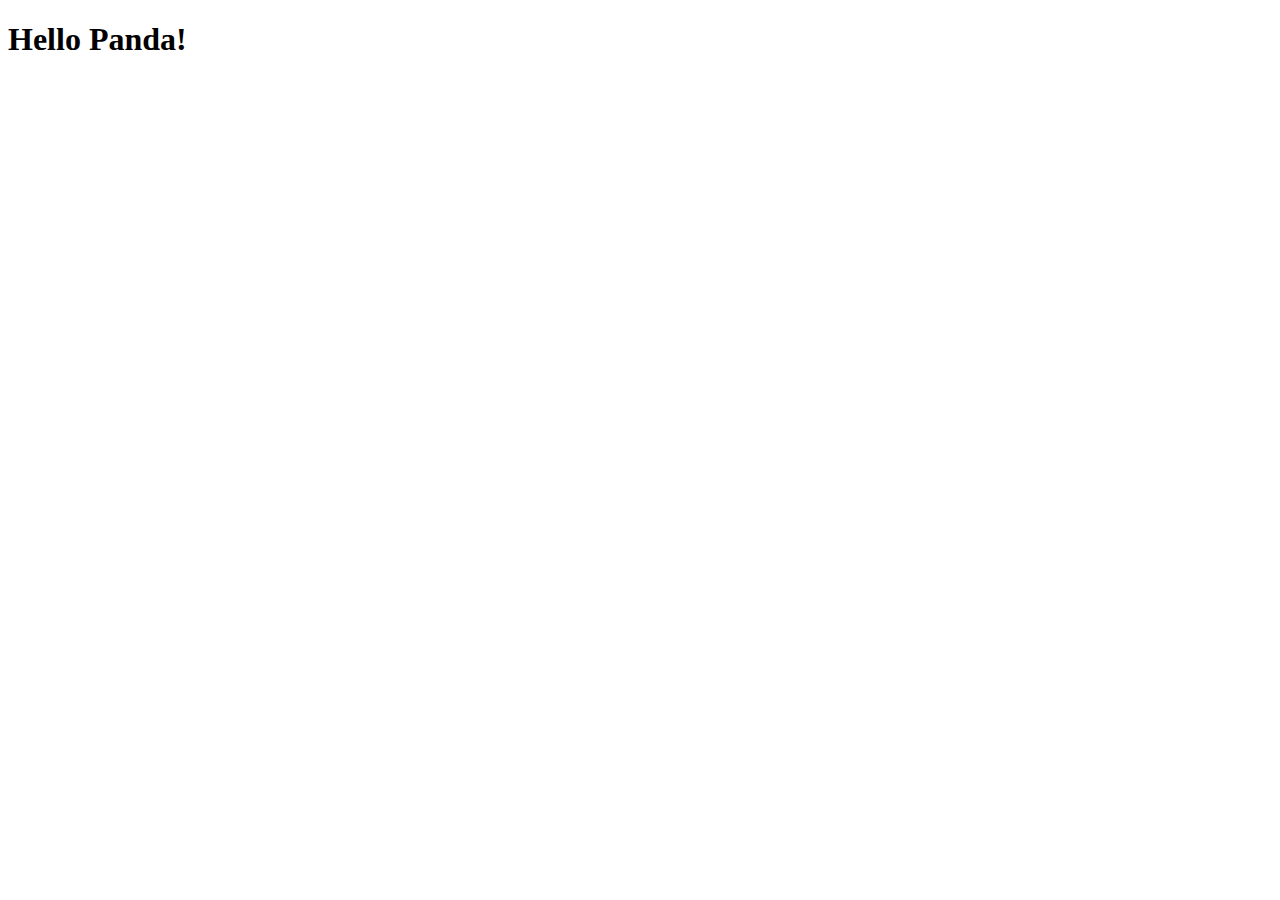
==== index.html @ c55feeef "first commit" ====
<!DOCTYPE html>
<html lang="en">
<head>
    <meta charset="UTF-8">
    <meta name="viewport" content="width=device-width, initial-scale=1.0">
    <title>Panda-Commerce!</title>
     <!-- cdn link for bootstrap -->
    <link href="https://cdn.jsdelivr.net/npm/bootstrap@5.0.0-beta1/dist/css/bootstrap.min.css" rel="stylesheet" integrity="sha384-giJF6kkoqNQ00vy+HMDP7azOuL0xtbfIcaT9wjKHr8RbDVddVHyTfAAsrekwKmP1" crossorigin="anonymous">
</head>
<body>
   <h1>Hello Panda!</h1>
    


    <!-- bootstrap bundle script link -->
    <script src="https://cdn.jsdelivr.net/npm/bootstrap@5.0.0-beta1/dist/js/bootstrap.bundle.min.js" integrity="sha384-ygbV9kiqUc6oa4msXn9868pTtWMgiQaeYH7/t7LECLbyPA2x65Kgf80OJFdroafW" crossorigin="anonymous"></script>
</body>
</html>
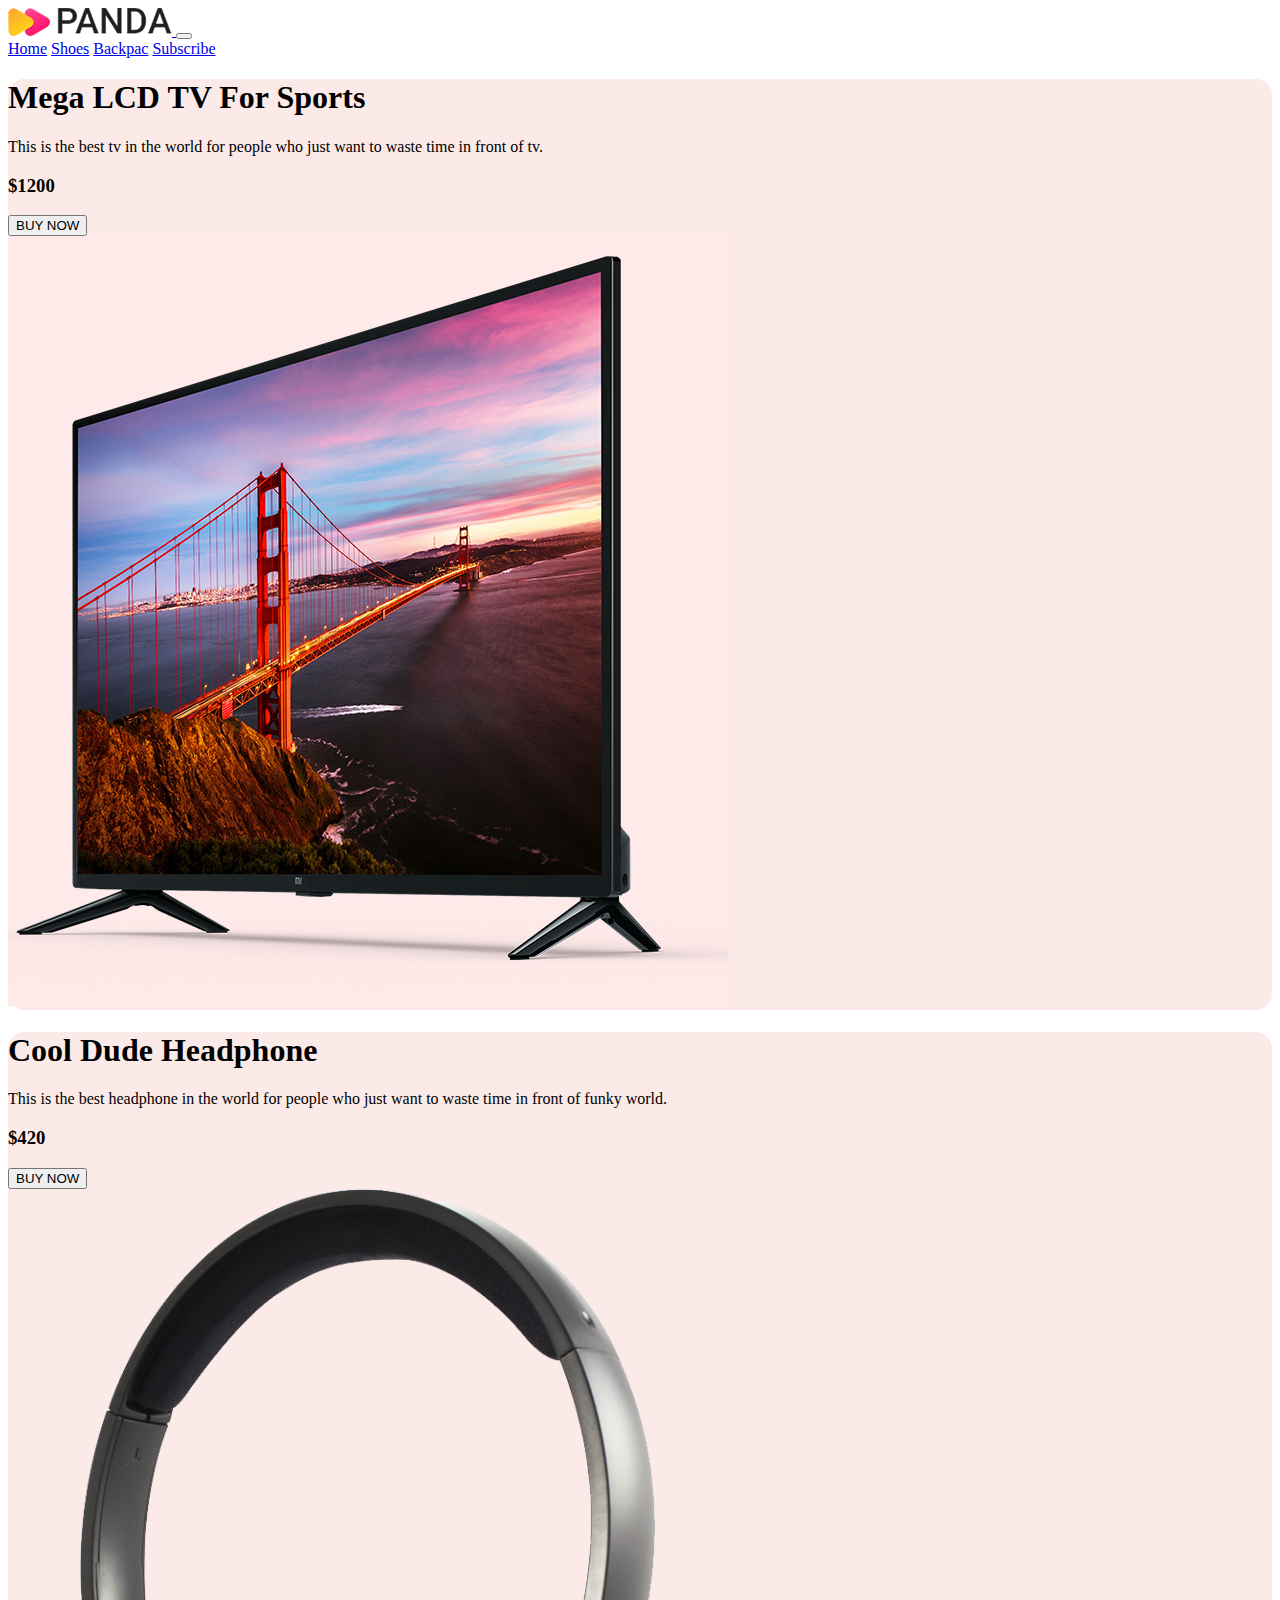
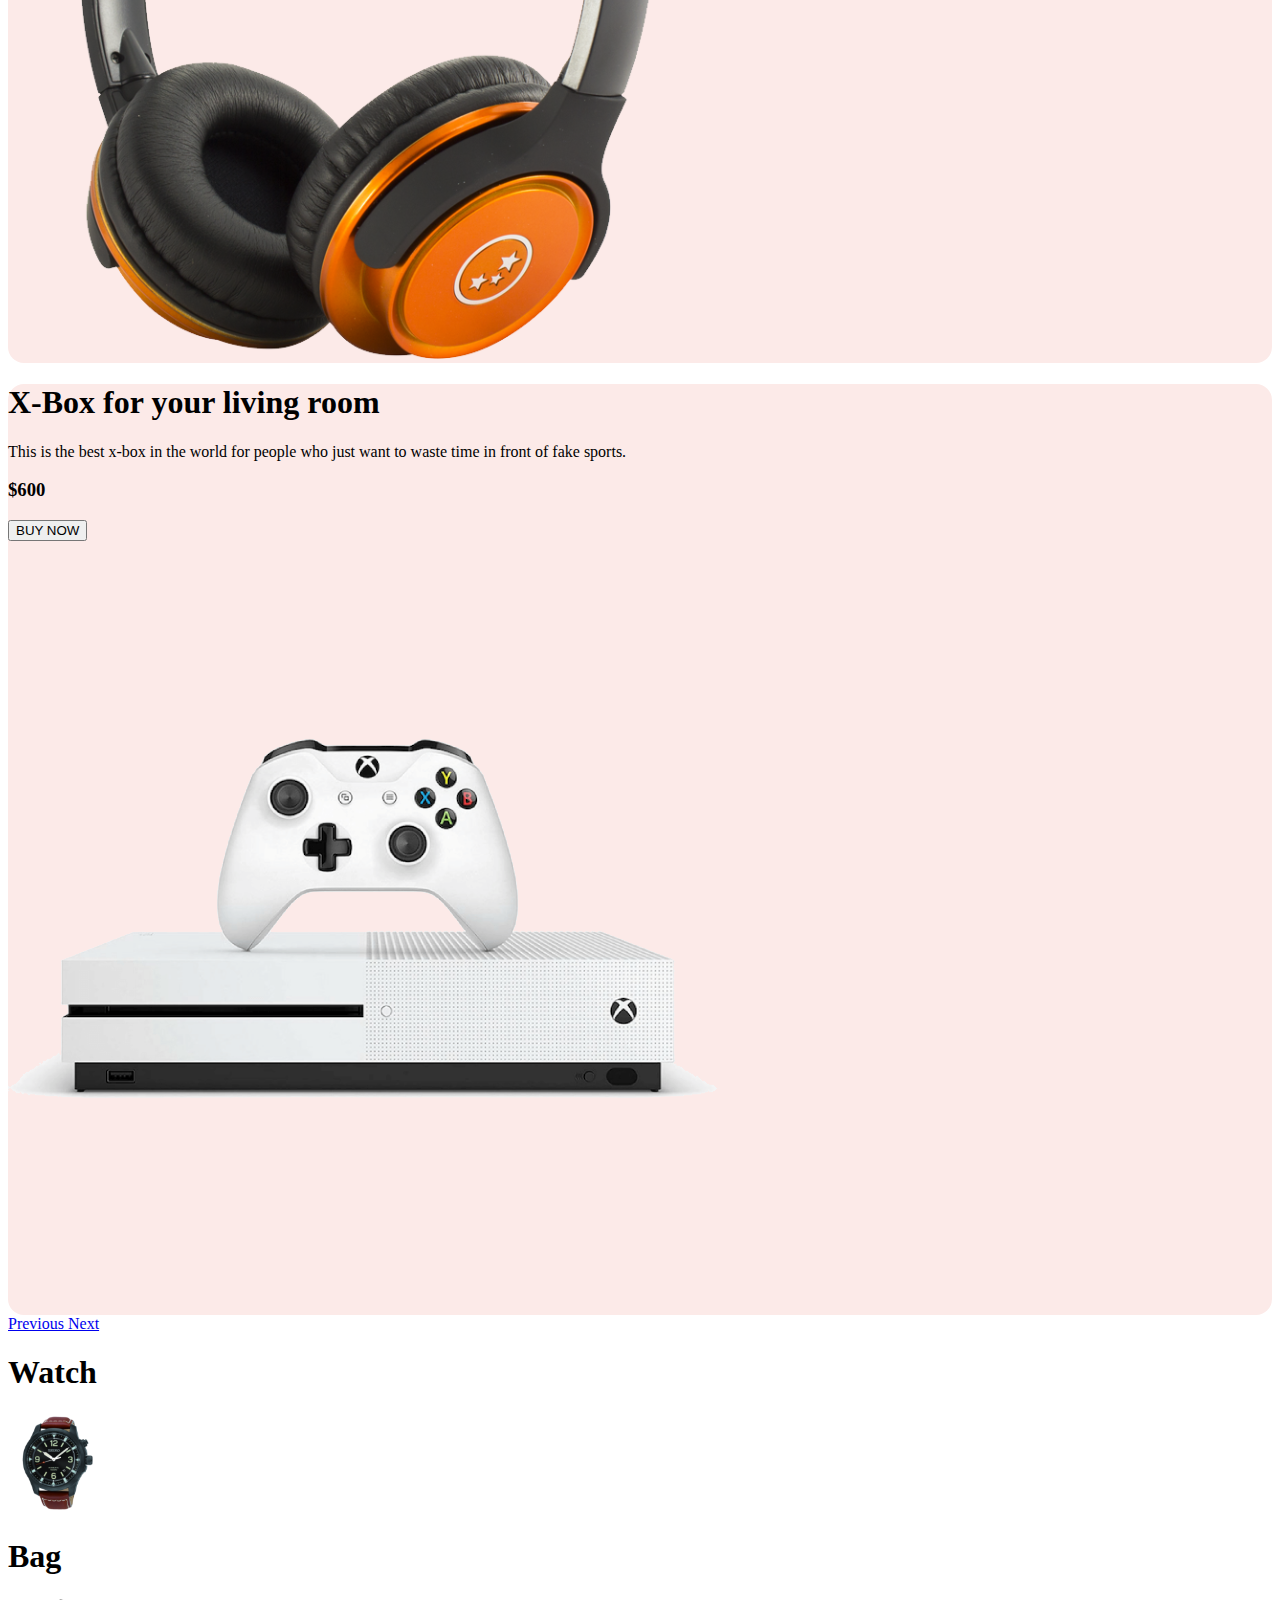
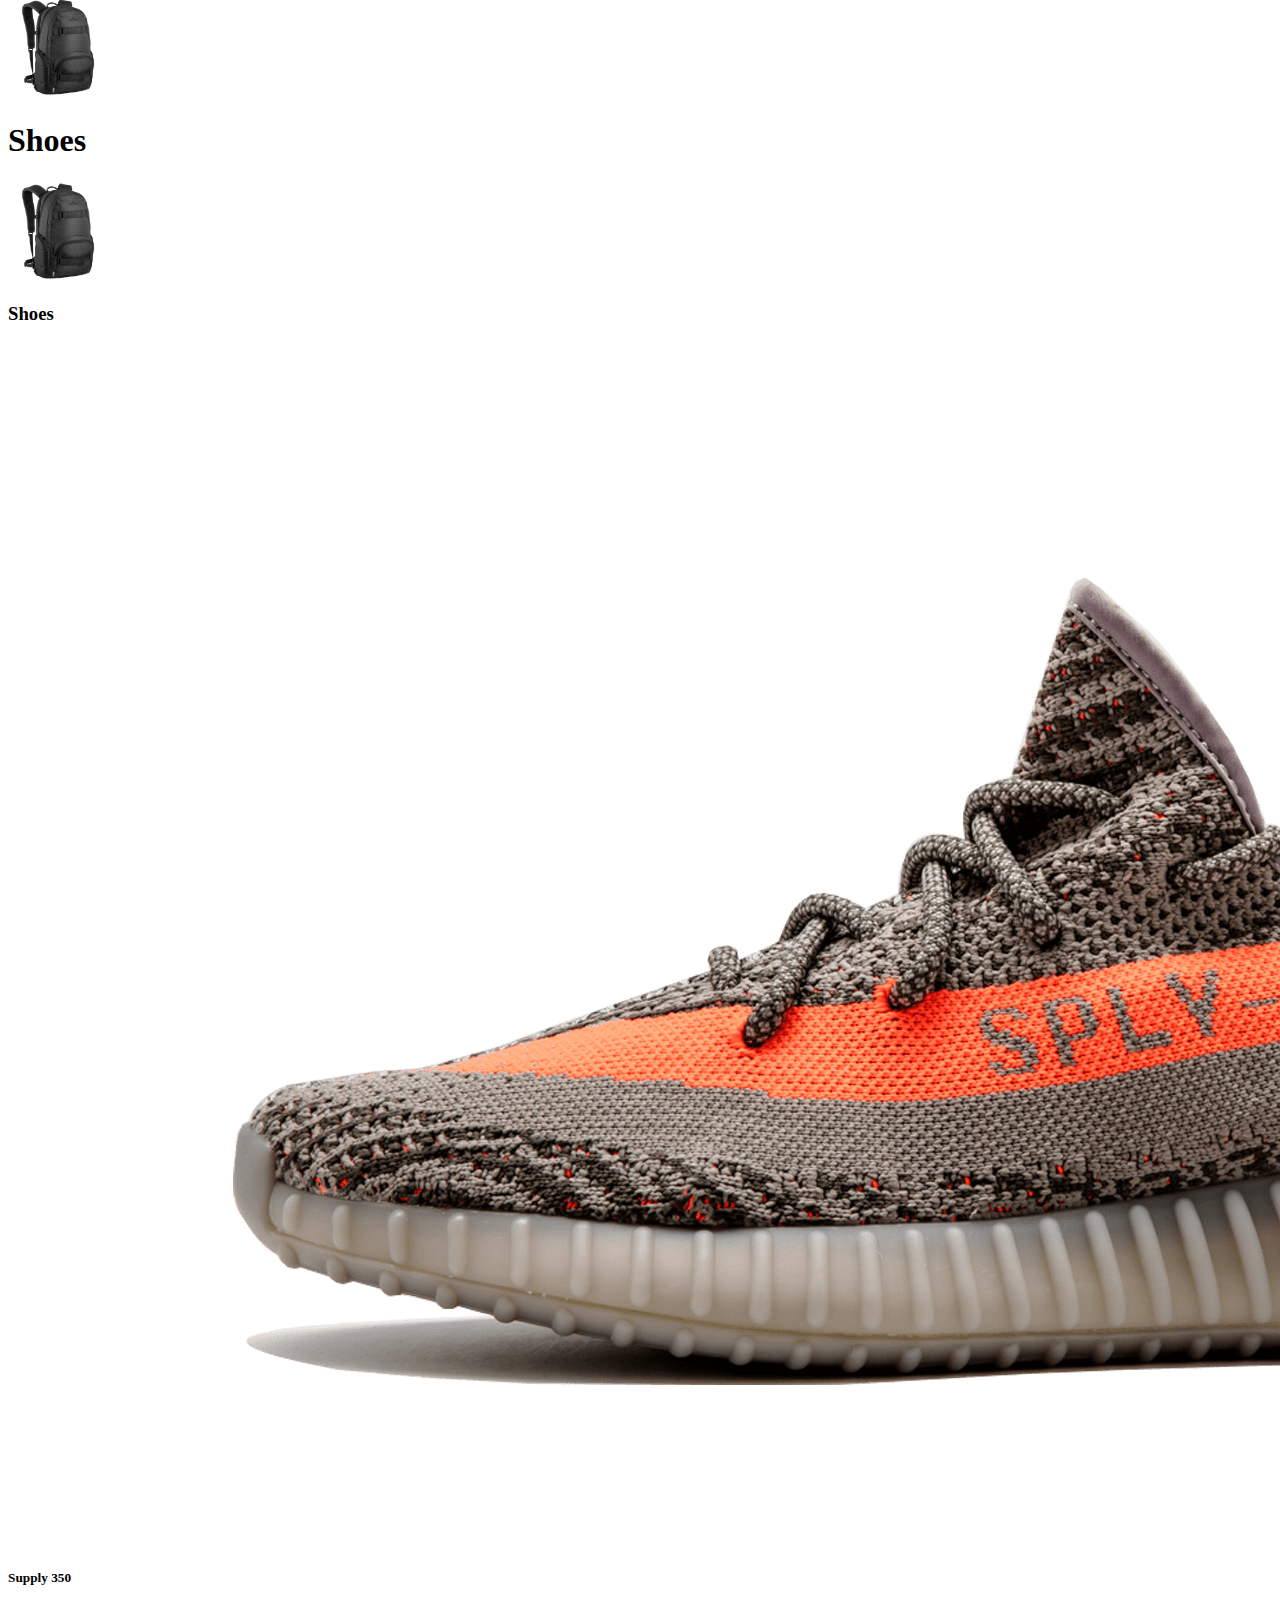
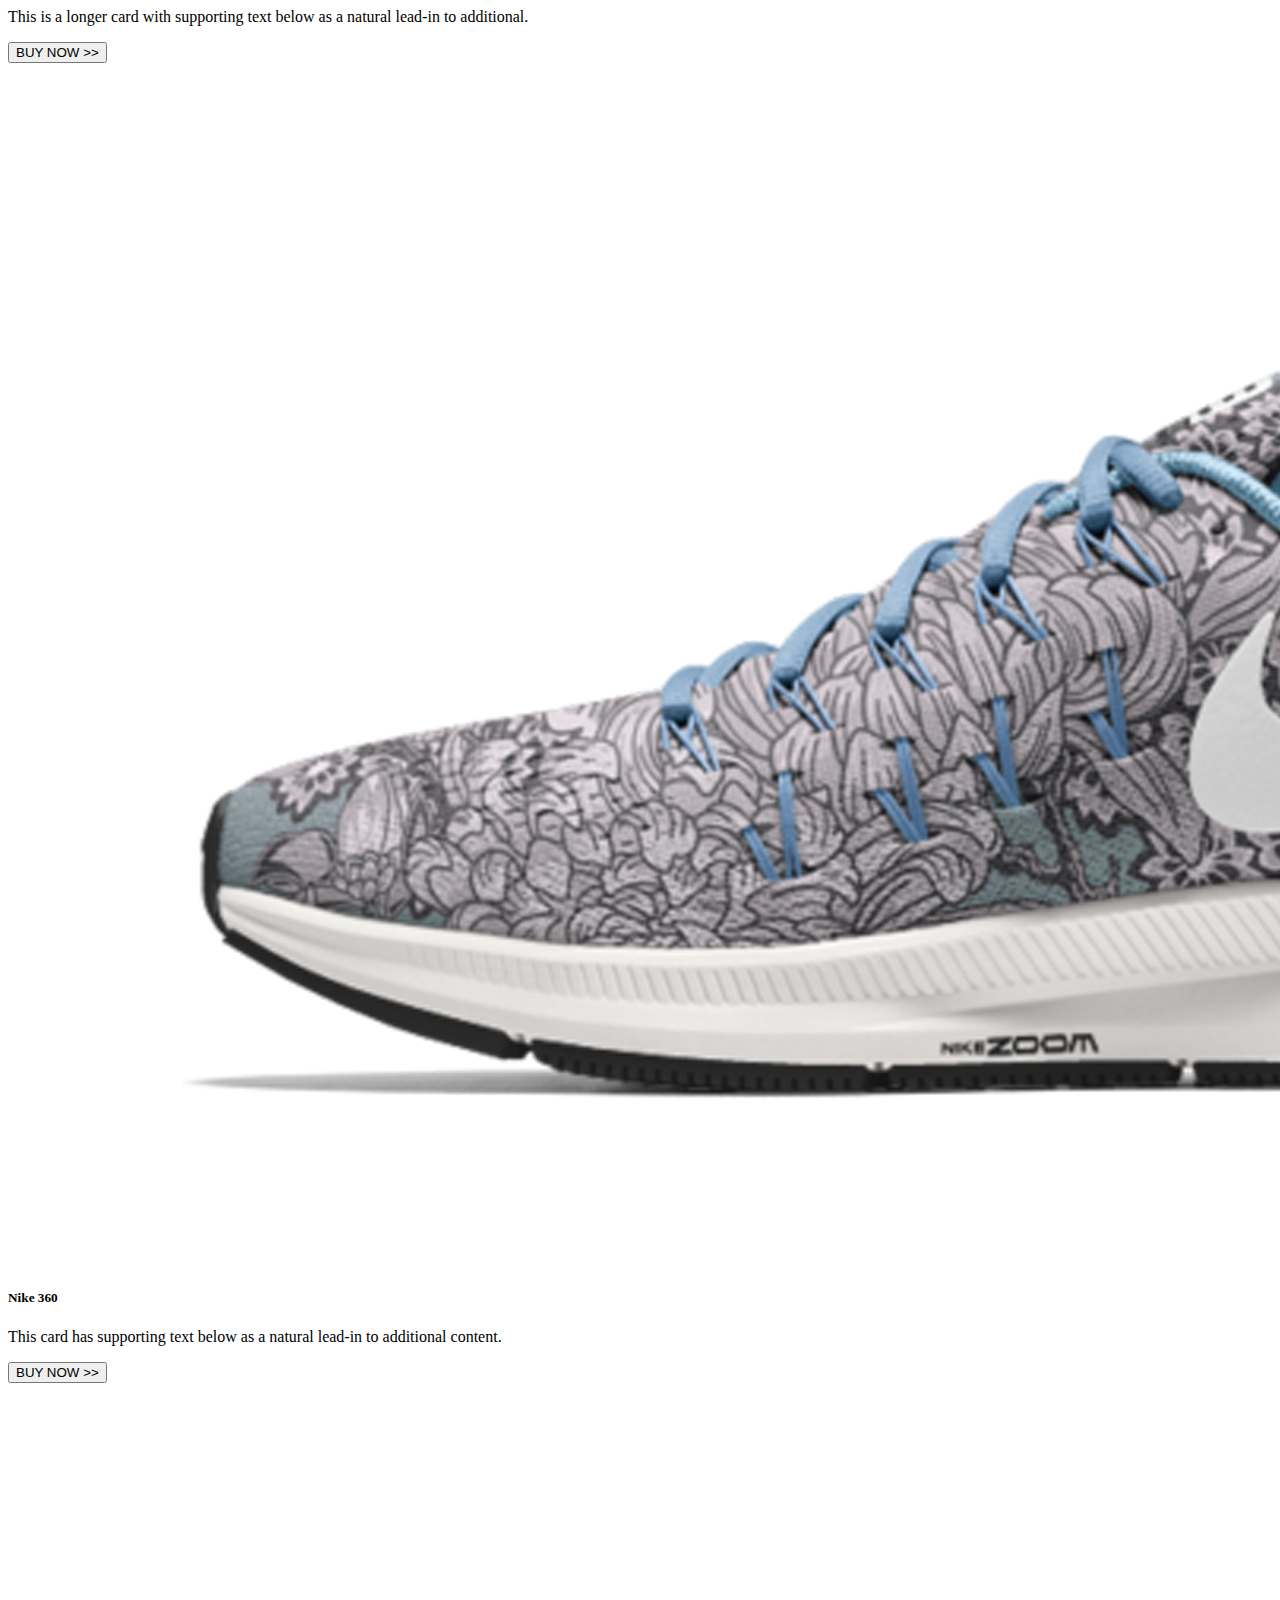
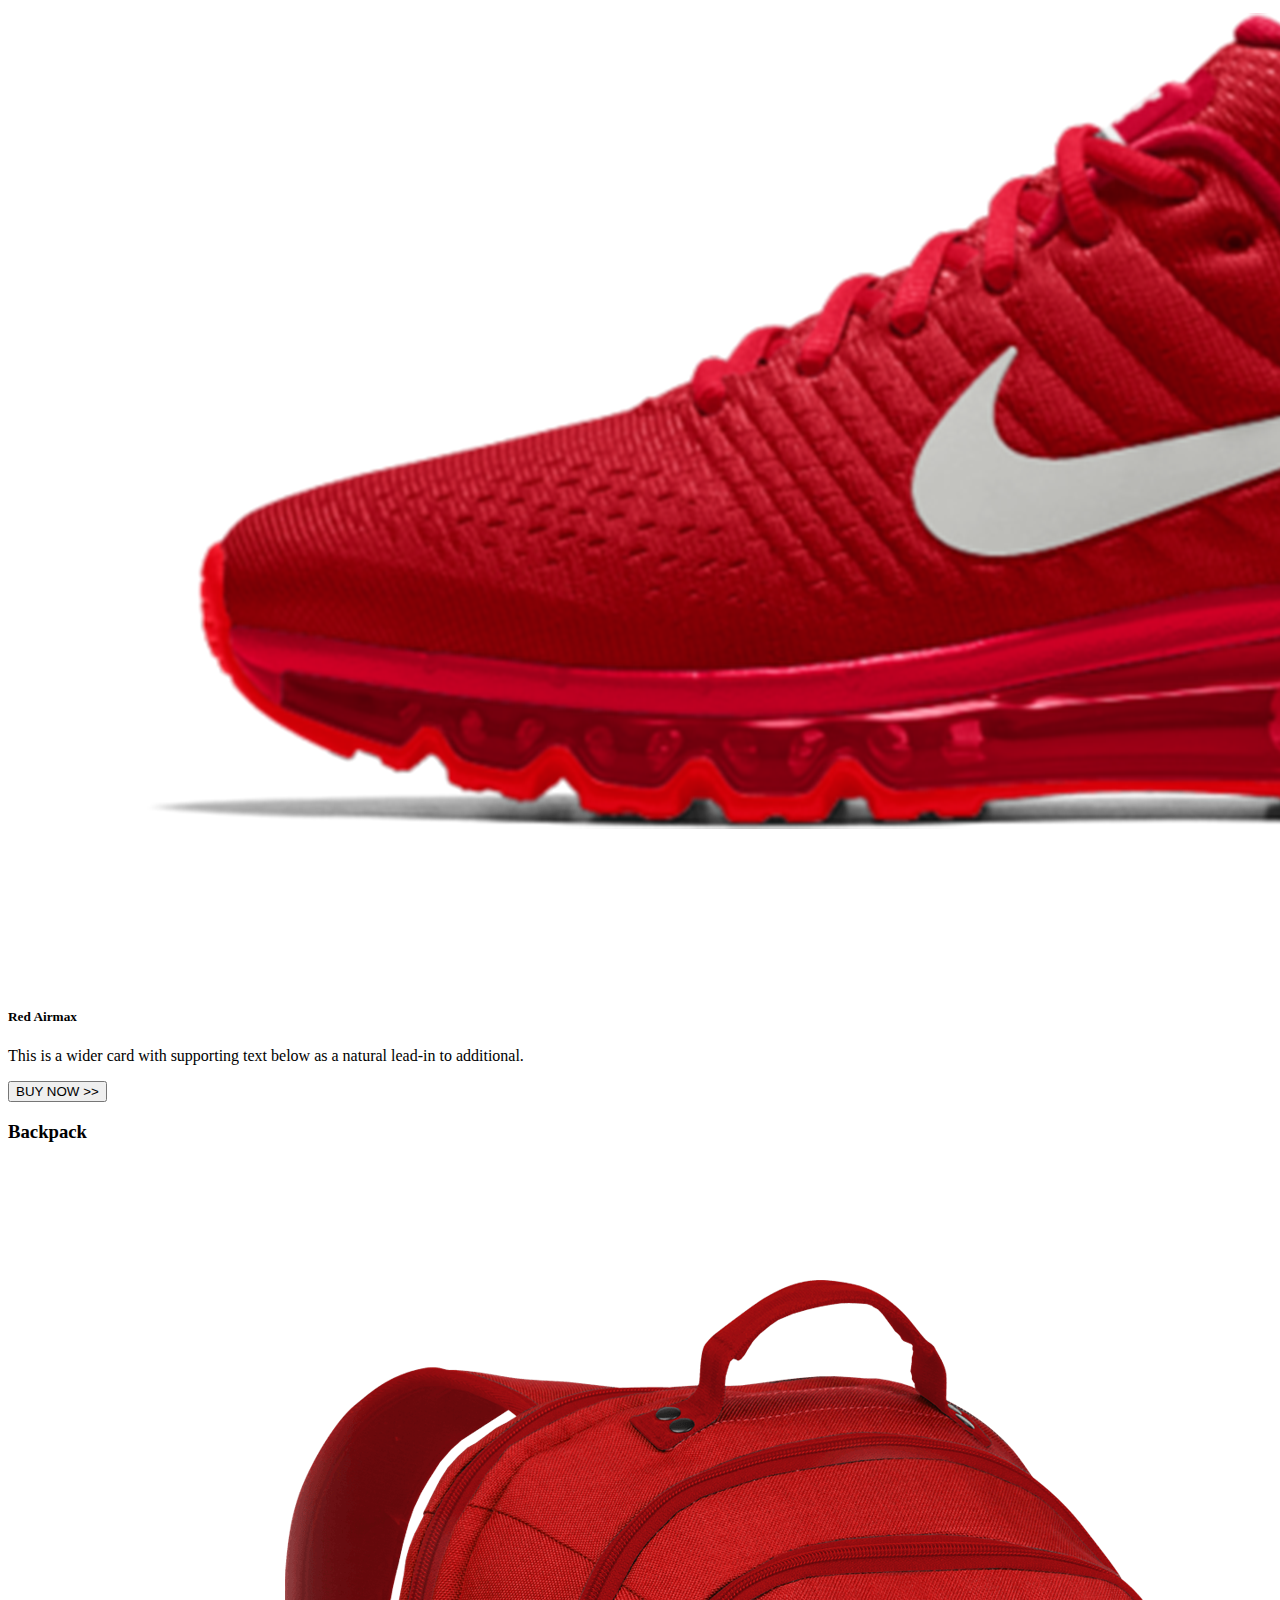
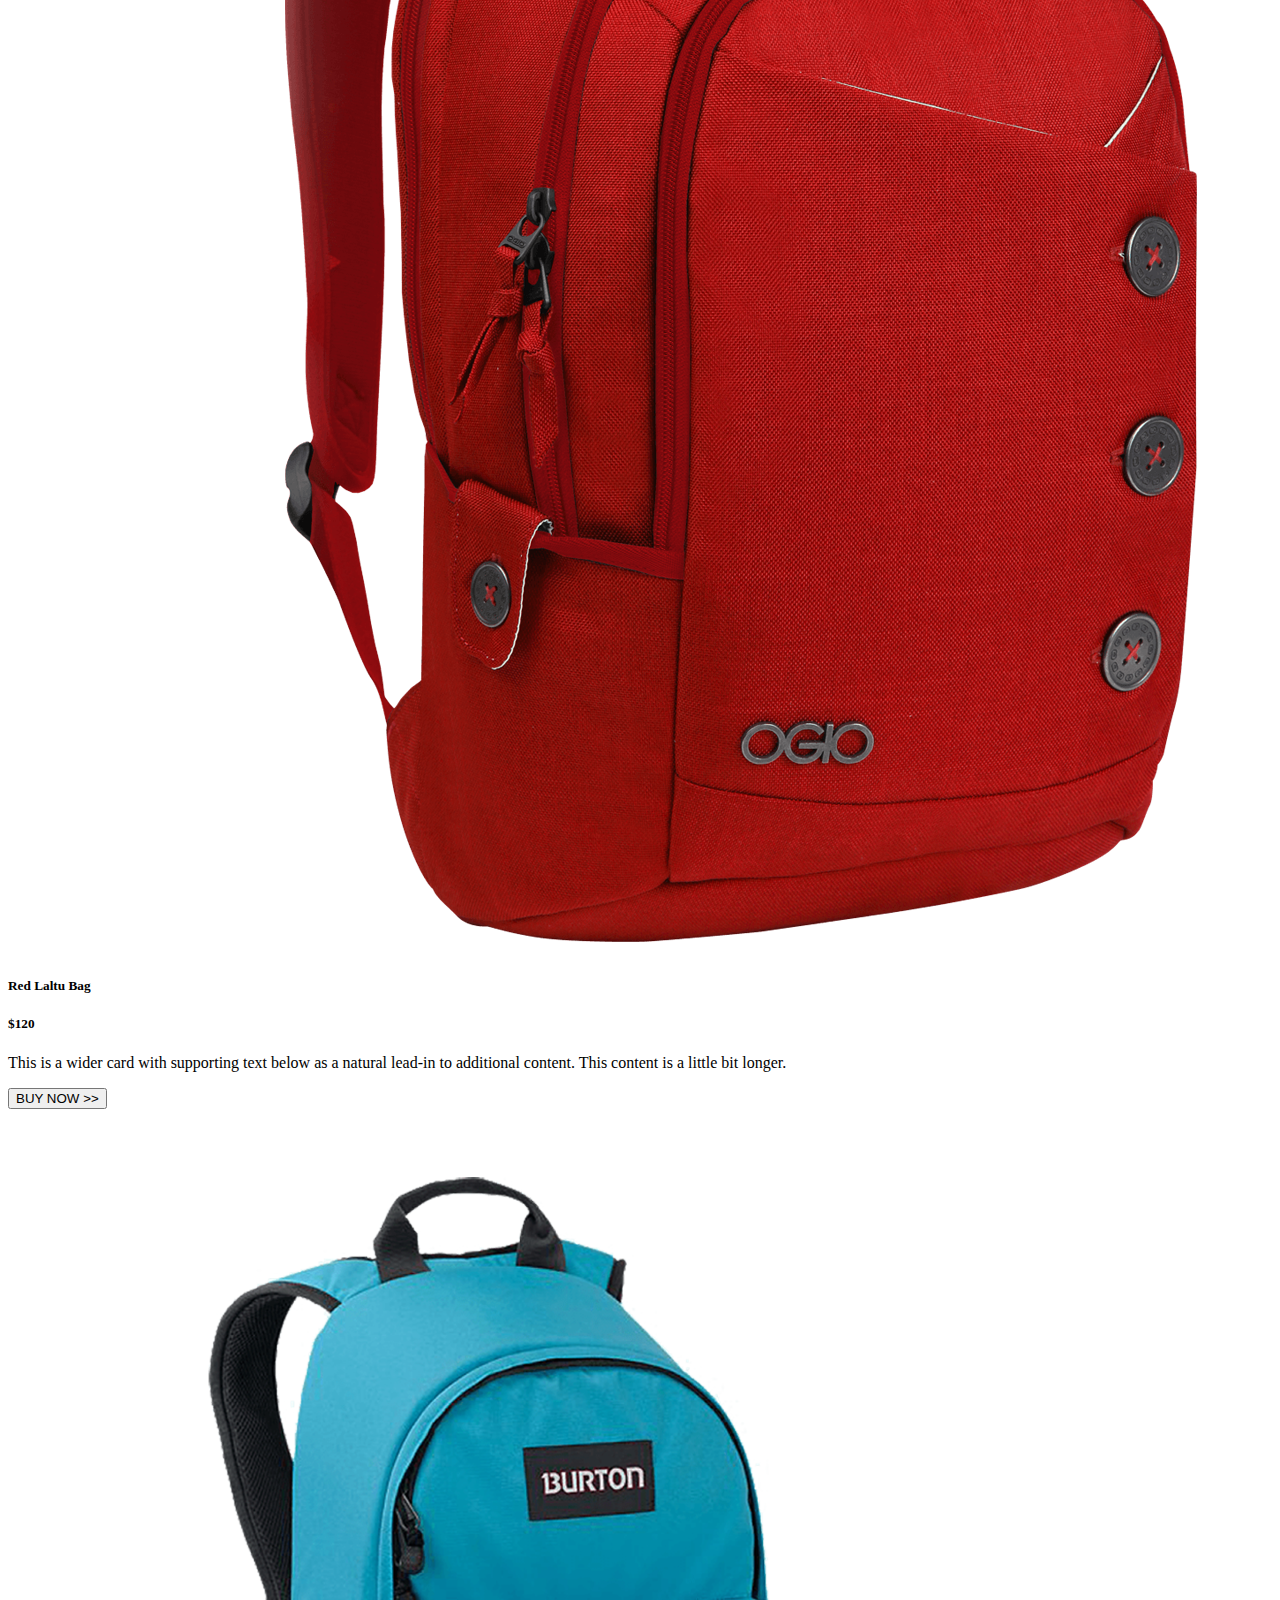
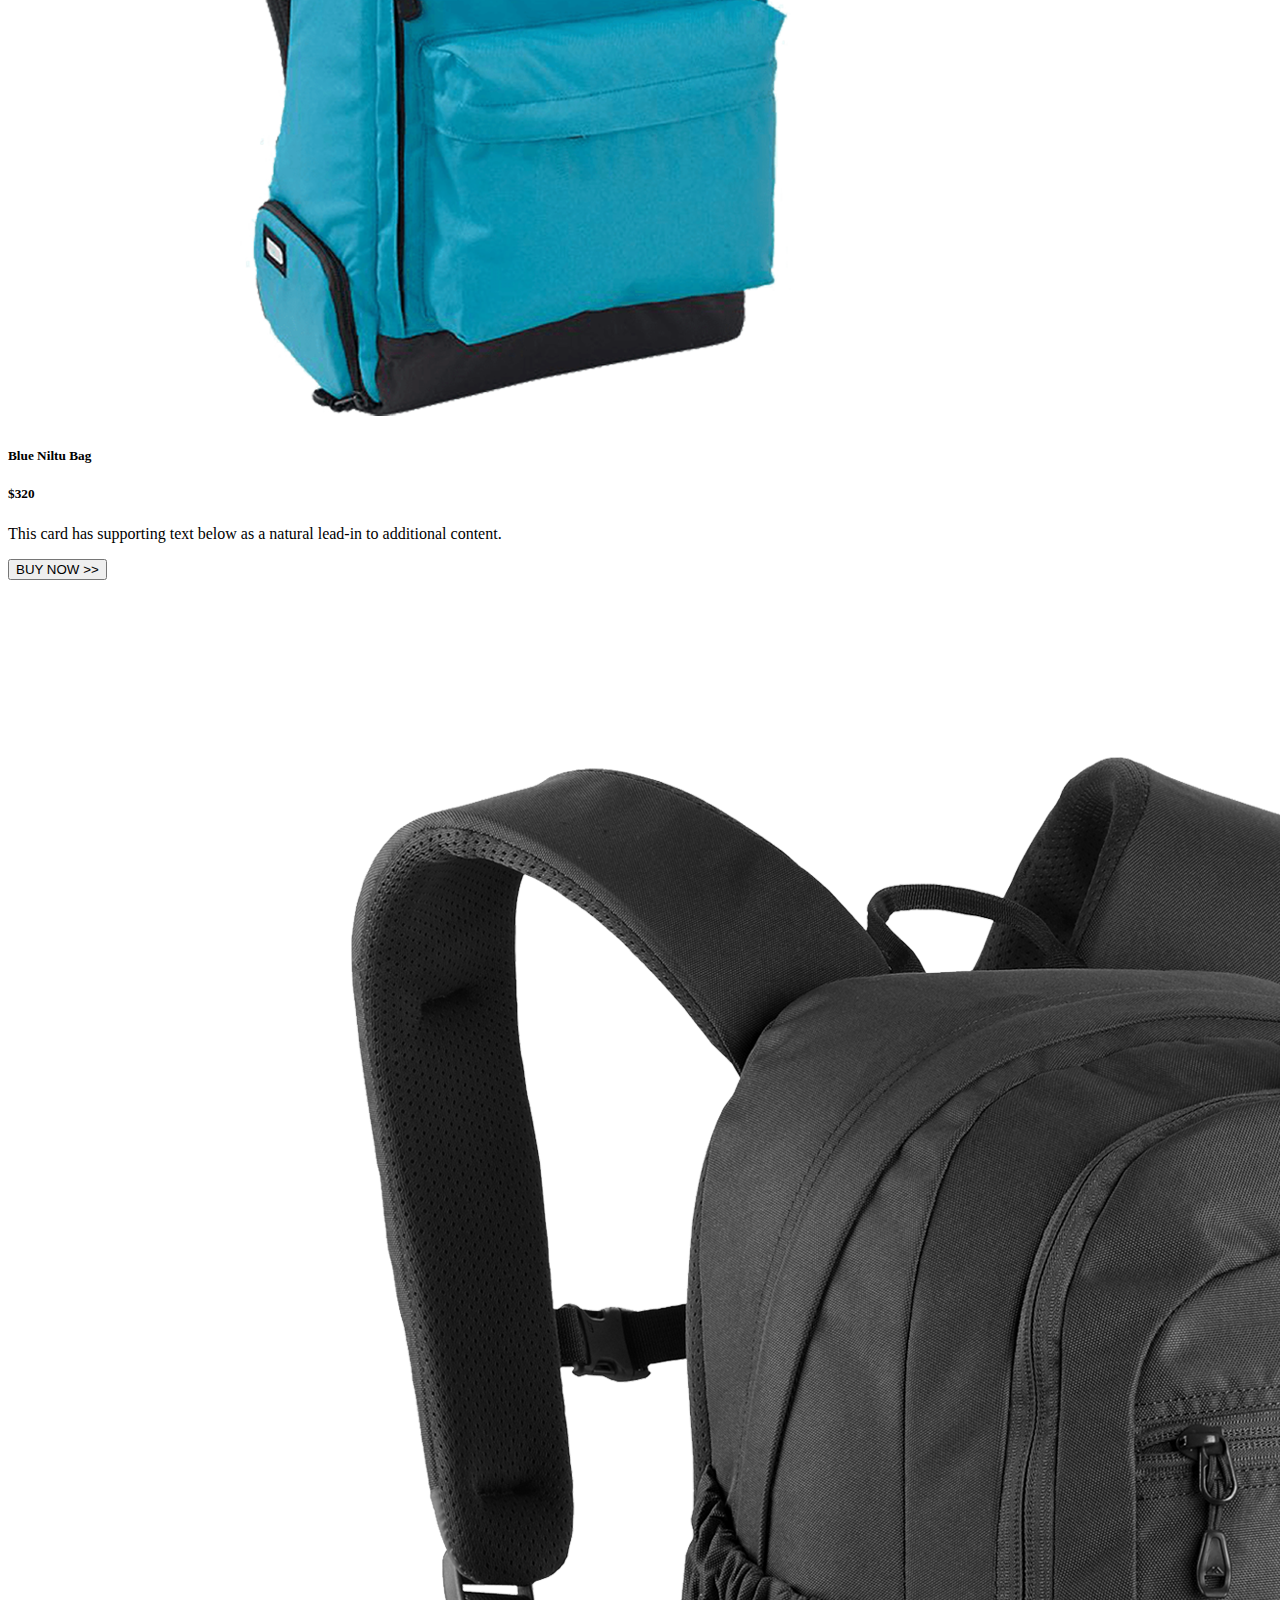
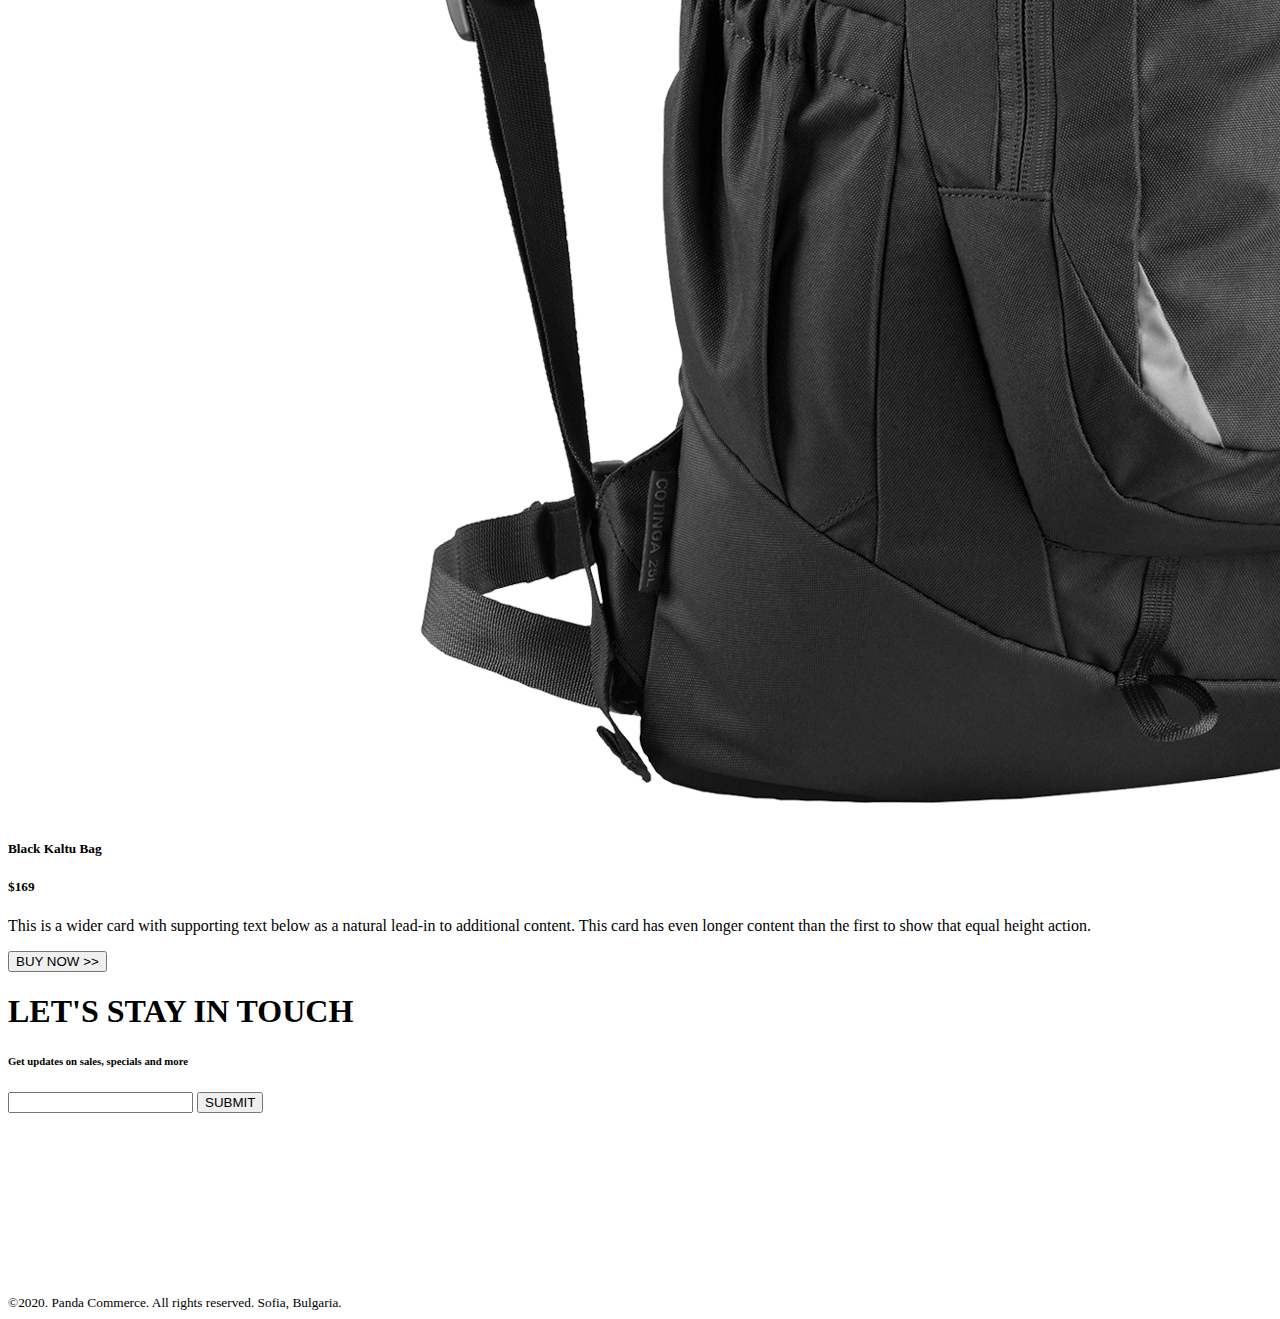
==== commit de4dad5a: "second-time change" ====
--- a/index.html
+++ b/index.html
@@ -1,18 +1,273 @@
 <!DOCTYPE html>
 <html lang="en">
+
 <head>
     <meta charset="UTF-8">
     <meta name="viewport" content="width=device-width, initial-scale=1.0">
     <title>Panda-Commerce!</title>
-     <!-- cdn link for bootstrap -->
-    <link href="https://cdn.jsdelivr.net/npm/bootstrap@5.0.0-beta1/dist/css/bootstrap.min.css" rel="stylesheet" integrity="sha384-giJF6kkoqNQ00vy+HMDP7azOuL0xtbfIcaT9wjKHr8RbDVddVHyTfAAsrekwKmP1" crossorigin="anonymous">
+    <!-- cdn link for bootstrap -->
+    <link href="https://cdn.jsdelivr.net/npm/bootstrap@5.0.0-beta1/dist/css/bootstrap.min.css" rel="stylesheet"
+        integrity="sha384-giJF6kkoqNQ00vy+HMDP7azOuL0xtbfIcaT9wjKHr8RbDVddVHyTfAAsrekwKmP1" crossorigin="anonymous">
+    <!-- custom css link -->
+    <link rel="stylesheet" href="css/style.css">
 </head>
+
 <body>
-   <h1>Hello Panda!</h1>
-    
+    <header class="container">
+        <nav class="navbar navbar-expand-lg navbar-light bg-light">
+            <div class="container-fluid">
+                <a class="navbar-brand" href="#">
+                    <img src="images/logo.png" alt="">
+                </a>
+                <button class="navbar-toggler" type="button" data-bs-toggle="collapse"
+                    data-bs-target="#navbarNavAltMarkup" aria-controls="navbarNavAltMarkup" aria-expanded="false"
+                    aria-label="Toggle navigation">
+                    <span class="navbar-toggler-icon"></span>
+                </button>
+                <div class="collapse navbar-collapse" id="navbarNavAltMarkup">
+                    <div class="navbar-nav">
+                        <a class="nav-link active" aria-current="page" href="#">Home</a>
+                        <a class="nav-link" href="#">Shoes</a>
+                        <a class="nav-link" href="#">Backpac</a>
+                        <a class="nav-link " href="#" tabindex="-1" aria-disabled="true">Subscribe</a>
+                    </div>
+                </div>
+            </div>
+        </nav>
+
+        <!-- starting carousel -->
+        <div id="carouselExampleControls" class="carousel slide panda-carousel mt-5" data-bs-ride="carousel">
+            <div class="carousel-inner">
+                <div class="carousel-item active">
+                    <div class="row d-flex align-items-center p-5">
+                        <div class="col-md-7">
+                            <h1>
+                                Mega LCD TV For Sports
+                            </h1>
+                            <p>
+                                This is the best tv in the world for people who just want to waste time in front of tv.
+                            </p>
+                            <h3>$1200</h3>
+                            <button class="btn btn-warning">BUY NOW</button>
+                        </div>
+                        <div class="col-md-5">
+                            <img src="images/banner-images/tv.png" class="d-block w-100" alt="...">
+                        </div>
+                    </div>
+                </div>
+                <div class="carousel-item">
+                    <div class="row d-flex align-items-center p-5">
+                        <div class="col-md-7">
+                            <h1>
+                                Cool Dude Headphone
+                            </h1>
+                            <p>
+                                This is the best headphone in the world for people who just want to waste time in front of funky world.
+                            </p>
+                            <h3>$420</h3>
+                            <button class="btn btn-warning">BUY NOW</button>
+                        </div>
+                        <div class="col-md-5">
+                            <img src="images/banner-images/headphone.png" class="d-block w-100" alt="...">
+                        </div>
+                    </div>
+                </div>
+                <div class="carousel-item">
+                    <div class="row d-flex align-items-center p-5">
+                        <div class="col-md-7">
+                            <h1>
+                                X-Box for your living room
+                            </h1>
+                            <p>
+                                This is the best x-box in the world for people who just want to waste time in front of fake sports.
+                            </p>
+                            <h3>$600</h3>
+                            <button class="btn btn-warning">BUY NOW</button>
+                        </div>
+                        <div class="col-md-5">
+                            <img src="images/banner-images/xbox.png" class="d-block w-100" alt="...">
+                        </div>
+                    </div>
+                </div>
+            </div>
+            <a class="carousel-control-prev" href="#carouselExampleControls" role="button" data-bs-slide="prev">
+                <span class="carousel-control-prev-icon" aria-hidden="true"></span>
+                <span class="visually-hidden">Previous</span>
+            </a>
+            <a class="carousel-control-next" href="#carouselExampleControls" role="button" data-bs-slide="next">
+                <span class="carousel-control-next-icon" aria-hidden="true"></span>
+                <span class="visually-hidden">Next</span>
+            </a>
+        </div>
+    </header>
+    <main class="container">
+        <section class="container overflow-hidden mt-5 catagories">
+            <div class="row gx-5">
+                <div class="col">
+                    <div class="p-3 rounded bg-warning d-flex align-items-center justify-content-around">
+                        <h1 class="text-white">Watch</h1>
+                        <img src="images/categories/watch.png" alt="">
+                    </div>
+                </div>
+                <div class="col">
+                    <div class="p-3 rounded bg-success d-flex align-items-center justify-content-around">
+                        <h1 class="text-white">Bag</h1>
+                        <img src="images/categories/bag.png" alt="">
+                    </div>
+                </div>
+                <div class="col">
+                    <div class="p-3 rounded bg-info d-flex align-items-center justify-content-around">
+                        <h1 class="text-white">Shoes</h1>
+                        <img src="images/categories/bag.png" alt="">
+                    </div>
+                </div>
+            </div>
+        </section>
+
+        <section class="mt-5">
+            <h3>Shoes</h3>
+            <div class="row row-cols-1 row-cols-md-3 g-4">
+                <div class="col">
+                    <div class="card h-100 shadow panda-card">
+                        <img src="images/shoes/shoe-1.png" class="card-img-top" alt="...">
+                        <div class="card-body">
+                            <h5 class="card-title">
+                                Supply 350
+                            </h5>
+                            <p class="card-text">
+                                This is a longer card with supporting text below as a natural lead-in to additional.
+                            </p>
+                        </div>
+                        <div class="card-footer panda-card-footer">
+                            <button class="btn btn-warning text-white">BUY NOW >></button>
+                        </div>
+                    </div>
+                </div>
+                <div class="col">
+                    <div class="card h-100 shadow panda-card">
+                        <img src="images/shoes/shoe-2.png" class="card-img-top" alt="...">
+                        <div class="card-body">
+                            <h5 class="card-title">
+                                Nike 360
+                            </h5>
+                            <p class="card-text">
+                                This card has supporting text below as a natural lead-in to additional content.
+                            </p>
+                        </div>
+                        <div class="card-footer panda-card-footer">
+                            <button class="btn btn-warning text-white">BUY NOW >></button>
+                        </div>
+                    </div>
+                </div>
+                <div class="col">
+                    <div class="card h-100 shadow panda-card">
+                        <img src="images/shoes/shoe-3.png" class="card-img-top" alt="...">
+                        <div class="card-body">
+                            <h5 class="card-title">
+                                Red Airmax
+                            </h5>
+                            <p class="card-text">
+                                This is a wider card with supporting text below as a natural lead-in to additional.
+                            </p>
+                        </div>
+                        <div class="card-footer panda-card-footer">
+                            <button class="btn btn-warning text-white">BUY NOW >></button>
+                        </div>
+                    </div>
+                </div>
+            </div>
+        </section>
+
+        <section class="mt-5">
+            <h3>Backpack</h3>
+            <div class="row row-cols-1 row-cols-md-3 g-4">
+                <div class="col">
+                    <div class="card h-100 shadow panda-card">
+                        <img src="images/bags/bag-1.png" class="card-img-top" alt="...">
+                        <div class="card-body">
+                            <h5 class="card-title">
+                                Red Laltu Bag
+                            </h5>
+                            <h5>
+                                $120
+                            </h5>
+                            <p class="card-text">
+                                This is a wider card with supporting text below as a natural lead-in to additional
+                                content. This content is a little bit longer.
+                            </p>
+                        </div>
+                        <div class="card-footer panda-card-footer">
+                            <button class="btn btn-warning text-white">BUY NOW >></button>
+                        </div>
+                    </div>
+                </div>
+                <div class="col">
+                    <div class="card h-100 shadow panda-card">
+                        <img src="images/bags/bag-2.png" class="card-img-top" alt="...">
+                        <div class="card-body">
+                            <h5 class="card-title">
+                                Blue Niltu Bag
+                            </h5>
+                            <h5>
+                                $320
+                            </h5>
+                            <p class="card-text">
+                                This card has supporting text below as a natural lead-in to additional content.
+                            </p>
+                        </div>
+                        <div class="card-footer panda-card-footer">
+                            <button class="btn btn-warning text-white">BUY NOW >></button>
+                        </div>
+                    </div>
+                </div>
+                <div class="col">
+                    <div class="card h-100 shadow panda-card">
+                        <img src="images/bags/bag-3.png" class="card-img-top" alt="...">
+                        <div class="card-body">
+                            <h5 class="card-title">
+                                Black Kaltu Bag
+                            </h5>
+                            <h5>
+                                $169
+                            </h5>
+                            <p class="card-text">
+                                This is a wider card with supporting text below as a natural lead-in to additional
+                                content. This card has even longer content than the first to show that equal height
+                                action.
+                            </p>
+                        </div>
+                        <div class="card-footer panda-card-footer">
+                            <button class="btn btn-warning text-white">BUY NOW >></button>
+                        </div>
+                    </div>
+                </div>
+            </div>
+        </section>
+
+        <section class="mt-5 d-flex justify-content-center align-items-center bg-info" style="height: 300px;">
+            <div>
+                <h1>LET'S STAY IN TOUCH</h1>
+                <h6>Get updates on sales, specials and more</h6>
+                <input type="text">
+                <button class="btn btn-warning">SUBMIT</button>
+            </div>
+        </section>
+
+        <footer class="text-center mt-5">
+            <small>©2020. Panda Commerce. All rights reserved. Sofia, Bulgaria.</small>
+        </footer>
+    </main>
+
+
+
+
+
 
 
     <!-- bootstrap bundle script link -->
-    <script src="https://cdn.jsdelivr.net/npm/bootstrap@5.0.0-beta1/dist/js/bootstrap.bundle.min.js" integrity="sha384-ygbV9kiqUc6oa4msXn9868pTtWMgiQaeYH7/t7LECLbyPA2x65Kgf80OJFdroafW" crossorigin="anonymous"></script>
+    <script src="https://cdn.jsdelivr.net/npm/bootstrap@5.0.0-beta1/dist/js/bootstrap.bundle.min.js"
+        integrity="sha384-ygbV9kiqUc6oa4msXn9868pTtWMgiQaeYH7/t7LECLbyPA2x65Kgf80OJFdroafW"
+        crossorigin="anonymous"></script>
 </body>
+
 </html>--- a/css/style.css
+++ b/css/style.css
@@ -0,0 +1,14 @@
+.panda-card {
+    border: 0;
+}
+.panda-card-footer {
+    background-color: white;
+    border: 0;
+}
+.catagories img {
+    width: 100px;
+}
+.panda-carousel .carousel-item {
+    background-color: #fceae8;
+    border-radius: 1em;
+}